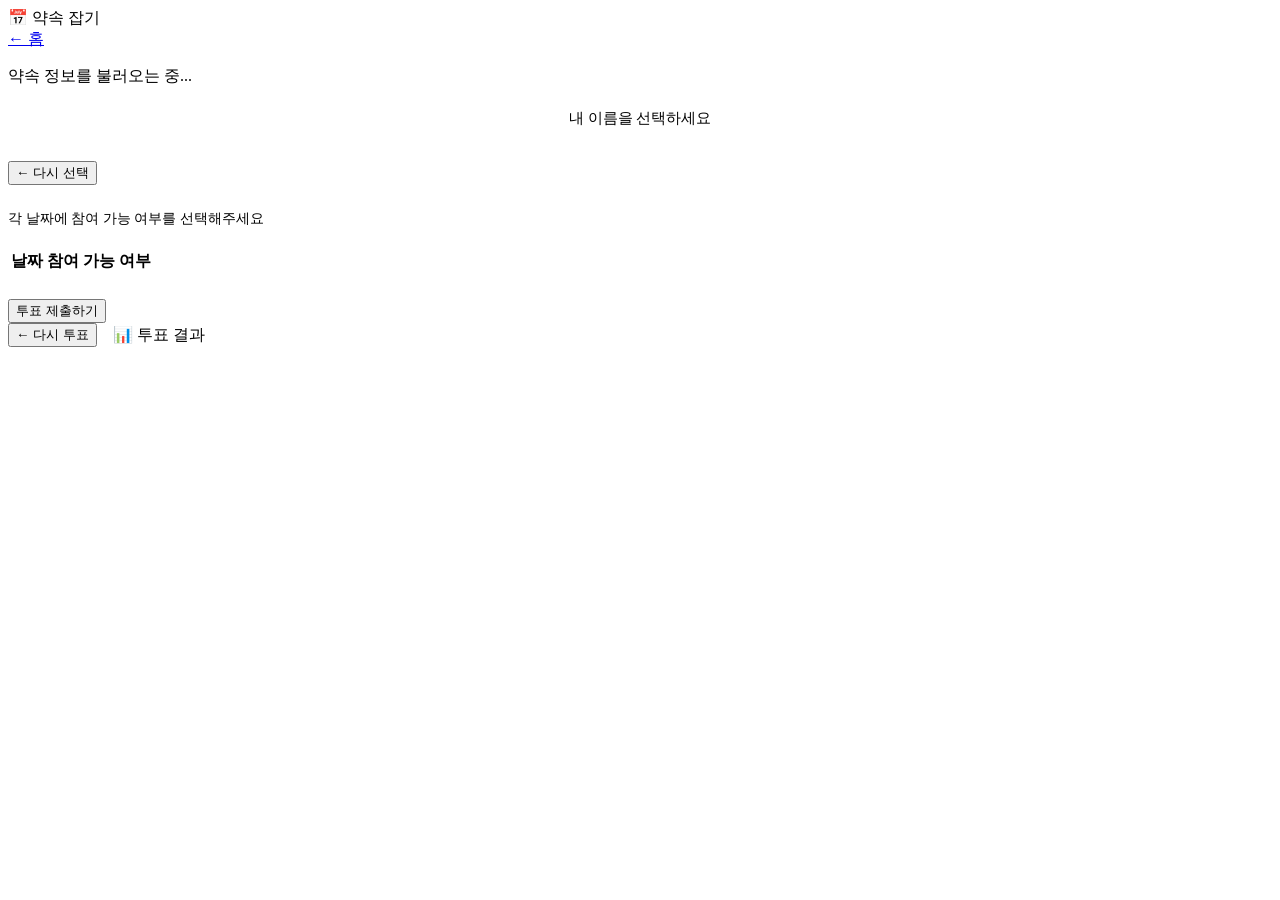
==== src/main/resources/static/vote.html @ b5031e94 "initial commit" ====
<!DOCTYPE html>
<html lang="ko">
<head>
    <meta charset="UTF-8">
    <meta name="viewport" content="width=device-width, initial-scale=1.0">
    <title>약속 투표</title>
    <link rel="stylesheet" href="/css/style.css">
    <script src="https://code.jquery.com/jquery-3.6.0.min.js"></script>
</head>
<body>
    <nav class="navbar">
        <div class="navbar-brand">📅 약속 잡기</div>
        <a href="index.html" class="nav-link">← 홈</a>
    </nav>

    <main class="main-content">
        <!-- 로딩 -->
        <div id="loadingSpinner" class="loading-spinner">
            <p>약속 정보를 불러오는 중...</p>
        </div>

        <!-- 멤버 선택 화면 -->
        <div id="memberSelectSection" class="hidden">
            <div style="text-align:center;margin-bottom:2rem;">
                <h2 id="scheduleTitleDisplay" style="font-size:1.6rem;font-weight:700;color:var(--gray-800);margin-bottom:0.5rem;"></h2>
                <p style="color:var(--gray-400);font-size:0.95rem;">내 이름을 선택하세요</p>
            </div>
            <div id="memberButtons" class="member-grid"></div>
        </div>

        <!-- 투표 화면 -->
        <div id="voteSection" class="hidden">
            <div style="display:flex;align-items:center;gap:1rem;margin-bottom:1.5rem;">
                <button class="btn btn-secondary btn-sm" onclick="backToMemberSelect()">← 다시 선택</button>
                <div>
                    <div style="font-size:1.3rem;font-weight:700;color:var(--gray-800);" id="voteTitleDisplay"></div>
                    <div style="font-size:0.9rem;color:var(--gray-400);" id="voteNameDisplay"></div>
                </div>
            </div>

            <div class="card">
                <p style="color:var(--gray-600);margin-bottom:1.25rem;font-size:0.9rem;">각 날짜에 참여 가능 여부를 선택해주세요</p>
                <div class="calendar-wrapper" style="margin:0 0 1.5rem;">
                    <table class="calendar-table">
                        <thead>
                            <tr>
                                <th>날짜</th>
                                <th>참여 가능 여부</th>
                            </tr>
                        </thead>
                        <tbody id="calendarBody"></tbody>
                    </table>
                </div>
                <button class="btn btn-primary btn-lg" onclick="submitVotes()">투표 제출하기</button>
            </div>
        </div>

        <!-- 결과 화면 -->
        <div id="resultSection" class="hidden">
            <div style="display:flex;align-items:center;gap:1rem;margin-bottom:1.5rem;">
                <button class="btn btn-secondary btn-sm" onclick="backToMemberSelect()">← 다시 투표</button>
                <div class="section-title" style="margin:0;">📊 투표 결과</div>
            </div>
            <div id="resultContent"></div>
        </div>

        <!-- 오류 -->
        <div id="errorMessage" class="error-message hidden"></div>
    </main>

    <div id="toast" class="toast hidden"></div>
    <script src="/js/vote.js"></script>
    <script src="/js/admin-shortcut.js"></script>
</body>
</html>
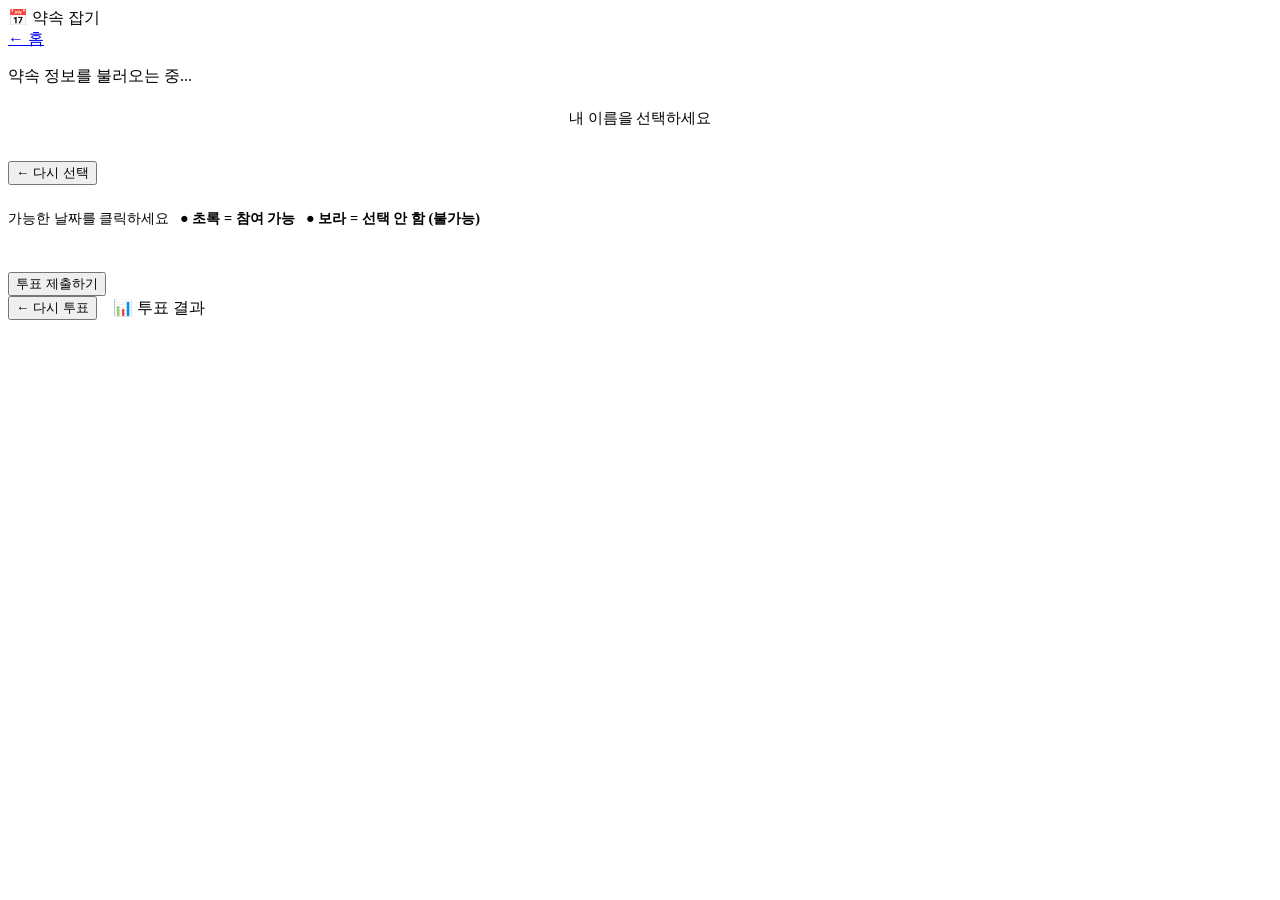
==== commit 36cc5e79: "UI fix" ====
--- a/src/main/resources/static/vote.html
+++ b/src/main/resources/static/vote.html
@@ -39,19 +39,13 @@
             </div>
 
             <div class="card">
-                <p style="color:var(--gray-600);margin-bottom:1.25rem;font-size:0.9rem;">각 날짜에 참여 가능 여부를 선택해주세요</p>
-                <div class="calendar-wrapper" style="margin:0 0 1.5rem;">
-                    <table class="calendar-table">
-                        <thead>
-                            <tr>
-                                <th>날짜</th>
-                                <th>참여 가능 여부</th>
-                            </tr>
-                        </thead>
-                        <tbody id="calendarBody"></tbody>
-                    </table>
-                </div>
-                <button class="btn btn-primary btn-lg" onclick="submitVotes()">투표 제출하기</button>
+                <p style="color:var(--gray-600);margin-bottom:1.25rem;font-size:0.9rem;">
+                    가능한 날짜를 클릭하세요 &nbsp;
+                    <span style="color:var(--success);font-weight:600;">● 초록 = 참여 가능</span> &nbsp;
+                    <span style="color:var(--primary);font-weight:600;">● 보라 = 선택 안 함 (불가능)</span>
+                </p>
+                <div id="voteCalendars"></div>
+                <button class="btn btn-primary btn-lg" style="margin-top:1.5rem;" onclick="submitVotes()">투표 제출하기</button>
             </div>
         </div>
 
